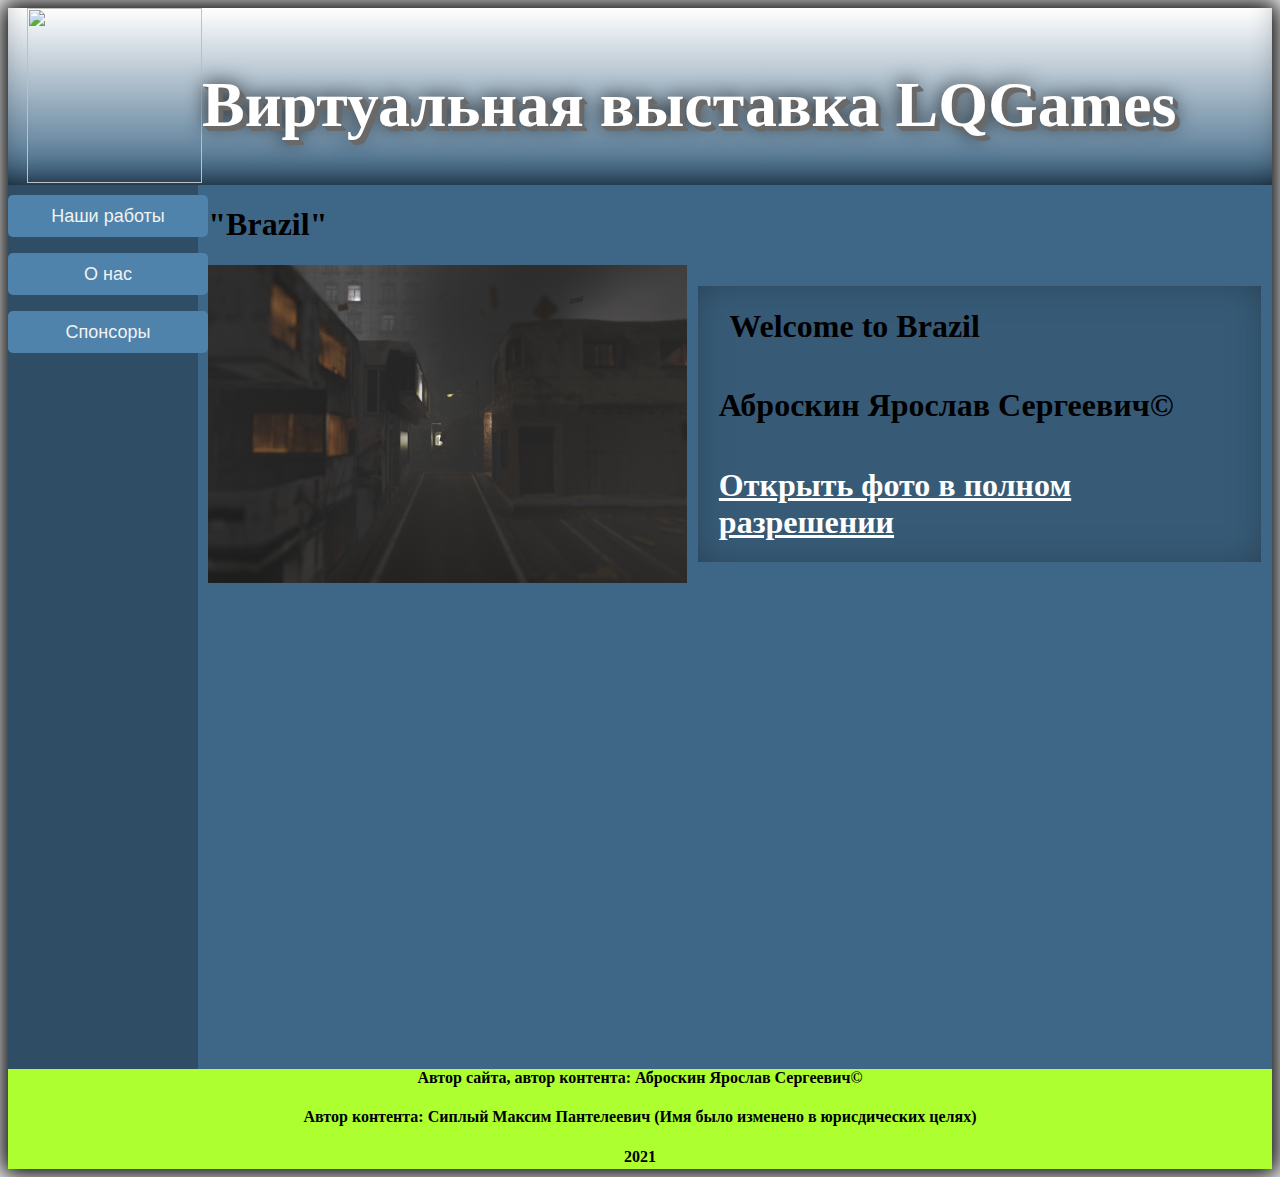
==== BadCity.html @ d920711d "Add files via upload" ====
﻿<HTML>
<HEAD> 
<TITLE>Виртуальная выставка LQGames</TITLE>
<link rel="stylesheet" href="style.css" type="text/css" />
<meta http-equiv="Content-Type" content="text/html; charset=utf-8">
</HEAD>
	<BODY>
<div id = "wrap" style = "box-shadow: 0px 0px 24px 7px #000000;">
<!------ Aa?oooea ------>
<div class="header">
	<div class="col-md-2" style="margin-left: 1.5%;display: inline-flex;">
	<img width="175px" height="175px" src="img/Logo.png">
	<h1 id="Zag">ㅤㅤㅤㅤВиртуальная выставка LQGames</h1>
</div>
		</div>
<!------ Eaaay eieiiea ------>
<div id = "left">
	<form action="index.html">
	<button>Наши работы</button> </form>
	<form action="index1.html">
	<button>О нас</button> </form>
	<form action="index2.html">
	<button>Спонсоры</button> </form>

	
</div>
<div id = "content">
	
	<!------ Ea?oeiee ------>
<div class="container">
        
            <h1 style = "margin-left: 1%; font-family: srt;">"Brazil"</h1>

		<div style="margin-left: 1%; display: inline-flex;">
	<img src="img/ГородГавно.png" class="photof">
	<h1 style="margin-left: 1%; font-family: srt; background-color: #375b77; margin-right: 1%; box-shadow: 0px 0px 61px -36px #000000 inset; padding:2%;"> <a style = "margin-left: 2%;">Welcome to Brazil
<br><h4>Аброскин Ярослав Сергеевич©</h4>
<a id="full" href="img/ГородГавно.png">Открыть фото в полном разрешении</a></h1>
</div>
        </div>
<!------ Iiaaae ------>


</div>
<div id = "footer">
	<p><h4 style="font-family:srt;">Автор сайта, автор контента: Аброскин Ярослав Сергеевич©</h4></p>
	<p><h4 style="font-family:srt;">Автор контента: Сиплый Максим Пантелеевич (Имя было изменено в юрисдических целях)</h4></p>
	<p><h4 style="font-family:srt;">2021</h4></p>
</div>
        </BODY>
</HTML>
---- style.css ----
@font-face {
    font-family: srt; /* Гарнитура шрифта */
    src: url(Srt.ttf); /* Путь к файлу со шрифтом */
   }

.header {
	background-position: top;
	background-size: cover;
	height: 177px;
	font-size: 0.8em;
	margin-left: 0px;
	margin-right: 0px;
	min-width: 900px;
	background: linear-gradient(to top, #3e6787, white);
	box-shadow: 0px -20px 40px -24px #000000 inset;
}

h2{
	font-size: 180%;
	color: #00Fa9A;
	text-shadow: 0 0 20px cyan;
	text-align: center;
}

#Zag{
	padding-top: 10px;
	text-shadow: DimGray 1px 1px 0, DimGray 2px 2px 0, 
                DimGray 3px 3px 0, DimGray 4px 4px 0, 
                DimGray 5px 5px 0, 0 0 20px black;
				
	font-family: srt;
	font-size: 500%;
	color: white;
	text-align: center;
}

#h1 {
	color: #00Fa9A;
	text-align: center;
	text-shadow: 0 0 20px cyan;
}

p {
	text-align: left;
}

#wrap { 
	width:auto; 
	min-height:100%; 
	margin:0 auto; 
} 

.imgg {
	margin-top: 5px;
	margin-left: 5px;
	width: 8%;
}

.films_block{
	   content: '';
   display: block; 
   height: 0; 
   clear: both;
}
 
.films_block img {
	border: 4px solid #00Fa9A;
	border-radius: 10px 50px;
	margin-left: 6px;
	width: 23%;
	
}

.films_block img:hover {
  -webkit-transform: scale(1.3);
  -ms-transform: scale(1.3);
  transform: scale(1.3);
  box-shadow: 0 0 20px rgba(0, 250, 154,1);
  cursor: pointer;
  transition: all 50ms ease; 
}

#left { 
 min-height:100%;
 width:15%; 
 background:#2f4e66; 
 float:left; 
} 

#left2 { 
 min-height:330.3%;
 width:15%; 
 background:#2f4e66; 
 float:left; 
} 

#content { 
  width:85%; 
  min-height: 100%; 
  float: left;
  background-color: #3e6787; 
}

#content1 { 
  width:85%; 
  min-height: 500px; 
  float: left;
  background-color: black; 
}

#footer {
 height: 100px;
 background: GreenYellow;
 clear: both;
 text-align:center;
 width:auto;
}

p {
 text-align: center;
}

button {
	width: 200px;
	margin-top: 10px;
	display: block;
	margin-left: auto;
    margin-right: auto;
    height: 42px;
	border: none;
	background: #4f83ab;
	color: #f2f2f2;
	padding: 10px;
	font-size: 18px;
	border-radius: 5px;
	position: relative;
	box-sizing: border-box;
	transition: all 250ms ease; 
}

button:hover {
	background: rgba(0,0,0,0);
	color: #3a7999;
	box-shadow: inset 0 0 0 3px #3a7999;
	cursor: pointer;
}

.wrapper {
        width: 300px;
        height: 300px;
        border: 5px solid #515151;
      }
      .exmpl {
        overflow: hidden;
        display: flex;
        justify-content: center;
        align-items: center;
      }
      .exmpl img {
        height: 100%;
        width: auto;
      }
	  
.container {
	width: 100%;
	max-width: 100%;
	margin: 0 auto;
}
.photo {
	float: left;
    width: 33.333333%;
	padding: 10px;
	box-sizing: border-box; 
}
.photof {
	float: left;
    width: 45%;
	box-sizing: border-box; 
}
#full{
	color: white;
}
#full:hover{
	cursor:pointer;
}
.photof:hover{
	-webkit-transform: scale(1.3);
    -ms-transform: scale(1.3);
    transform: scale(1.3);
    box-shadow: 0 0 20px black;
    cursor: pointer;
}
.photo img {
    display: block;
    max-width: 100%;
    height: auto;
    border: 10px solid #eee;
    box-sizing: border-box;
}
.photo a:hover {
  -webkit-transform: scale(1.3);
  -ms-transform: scale(1.3);
  transform: scale(1.3);
  box-shadow: 0 0 20px black;
  cursor: pointer;

}
.photo a {
    display: block;
    position: relative;
	transition: all 50ms ease;
}

.photo:hover> a:after {
    visibility: visible;
}
.photo figcaption {
    color: #999999;
    text-align: center;
    margin-top: 20px;
}
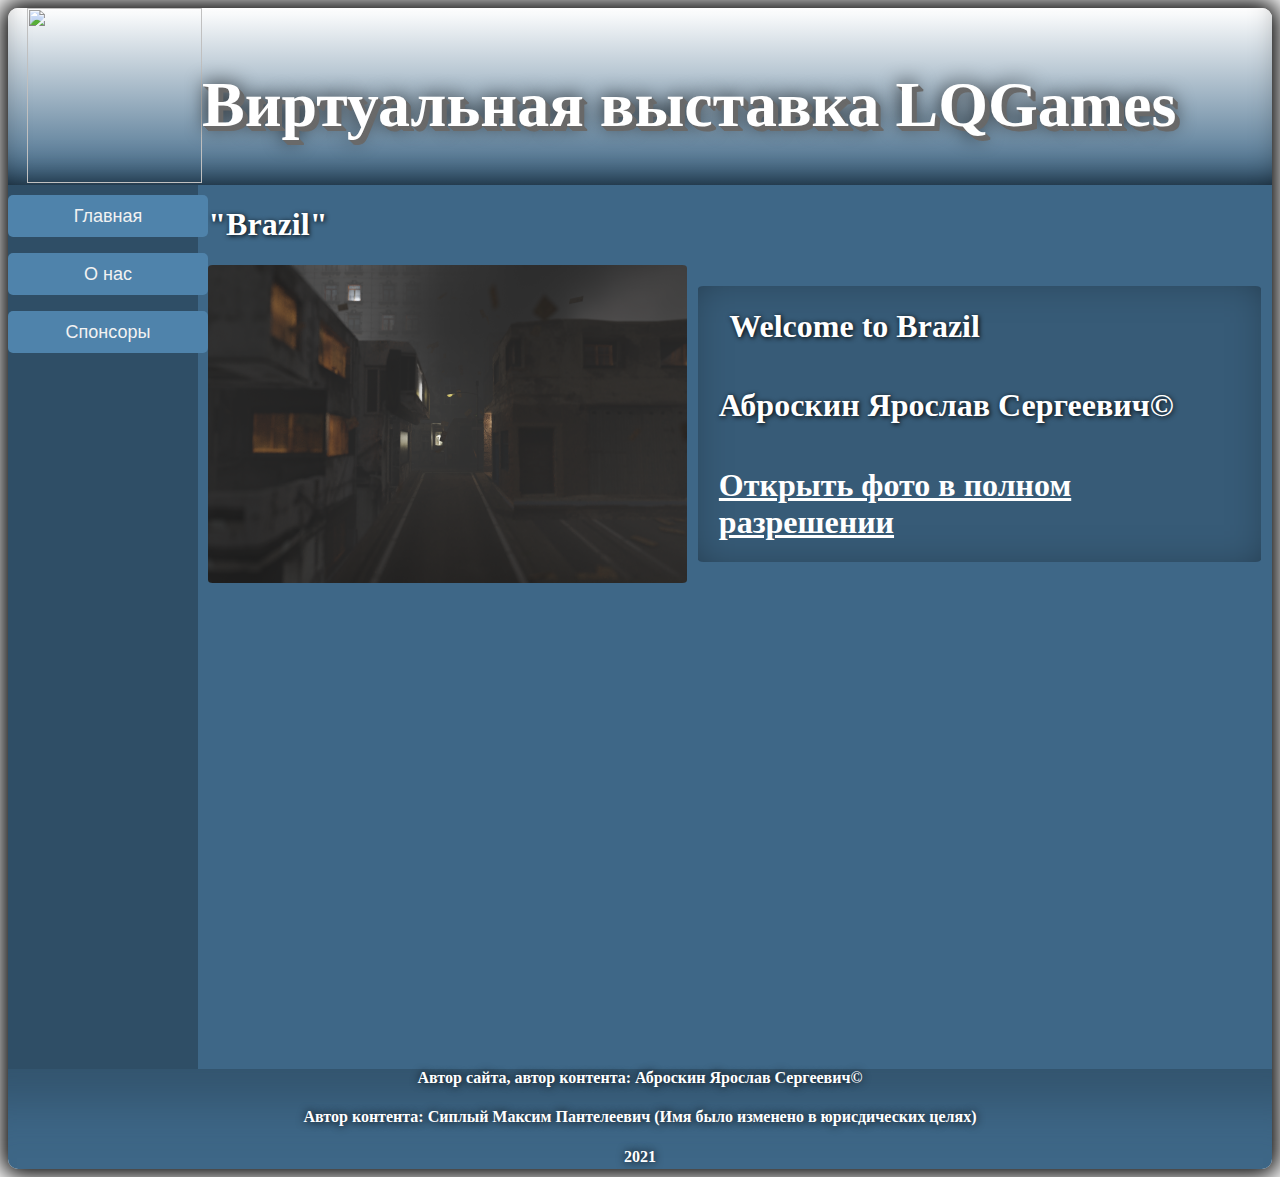
==== commit 404a2010: "Add files via upload" ====
--- a/BadCity.html
+++ b/BadCity.html
@@ -9,14 +9,14 @@
 <!------ Aa?oooea ------>
 <div class="header">
 	<div class="col-md-2" style="margin-left: 1.5%;display: inline-flex;">
-	<img width="175px" height="175px" src="img/Logo.png">
+	<a href="index.html"><img width="175px" height="175px" src="img/Logo.png"></a>
 	<h1 id="Zag">ㅤㅤㅤㅤВиртуальная выставка LQGames</h1>
 </div>
 		</div>
 <!------ Eaaay eieiiea ------>
 <div id = "left">
 	<form action="index.html">
-	<button>Наши работы</button> </form>
+	<button>Главная</button> </form>
 	<form action="index1.html">
 	<button>О нас</button> </form>
 	<form action="index2.html">
@@ -29,11 +29,11 @@
 	<!------ Ea?oeiee ------>
 <div class="container">
         
-            <h1 style = "margin-left: 1%; font-family: srt;">"Brazil"</h1>
+            <h1 style = "margin-left: 1%; font-family: srt; color: white; text-shadow: 1px 1px 5px black;">"Brazil"</h1>
 
 		<div style="margin-left: 1%; display: inline-flex;">
 	<img src="img/ГородГавно.png" class="photof">
-	<h1 style="margin-left: 1%; font-family: srt; background-color: #375b77; margin-right: 1%; box-shadow: 0px 0px 61px -36px #000000 inset; padding:2%;"> <a style = "margin-left: 2%;">Welcome to Brazil
+	<h1 style="margin-left: 1%; border-radius: 1%; font-family: srt; background-color: #375b77; margin-right: 1%; box-shadow: 0px 0px 61px -36px #000000 inset; padding:2%;"> <a style = "margin-left: 2%; color: white; text-shadow: 1px 1px 5px black;">Welcome to Brazil
 <br><h4>Аброскин Ярослав Сергеевич©</h4>
 <a id="full" href="img/ГородГавно.png">Открыть фото в полном разрешении</a></h1>
 </div>
--- a/style.css
+++ b/style.css
@@ -22,6 +22,17 @@
 	text-align: center;
 }
 
+#Names{
+	color: #bbbbbb;
+	text-shadow: 0 0 20px black;
+	transition: all 200ms ease;
+}
+
+#Names:hover{
+	cursor: pointer;
+	color: cyan;
+}
+
 #Zag{
 	padding-top: 10px;
 	text-shadow: DimGray 1px 1px 0, DimGray 2px 2px 0, 
@@ -48,36 +59,14 @@
 	width:auto; 
 	min-height:100%; 
 	margin:0 auto; 
+	border-radius: 10px;
+	overflow: hidden;
 } 
 
 .imgg {
 	margin-top: 5px;
 	margin-left: 5px;
 	width: 8%;
-}
-
-.films_block{
-	   content: '';
-   display: block; 
-   height: 0; 
-   clear: both;
-}
- 
-.films_block img {
-	border: 4px solid #00Fa9A;
-	border-radius: 10px 50px;
-	margin-left: 6px;
-	width: 23%;
-	
-}
-
-.films_block img:hover {
-  -webkit-transform: scale(1.3);
-  -ms-transform: scale(1.3);
-  transform: scale(1.3);
-  box-shadow: 0 0 20px rgba(0, 250, 154,1);
-  cursor: pointer;
-  transition: all 50ms ease; 
 }
 
 #left { 
@@ -88,7 +77,14 @@
 } 
 
 #left2 { 
- min-height:330.3%;
+ min-height:326.3%;
+ width:15%; 
+ background:#2f4e66; 
+ float:left; 
+} 
+
+#left3 { 
+ min-height: 131%;
  width:15%; 
  background:#2f4e66; 
  float:left; 
@@ -110,10 +106,13 @@
 
 #footer {
  height: 100px;
- background: GreenYellow;
+ background: #3e6787;
  clear: both;
  text-align:center;
  width:auto;
+ box-shadow: 0px 80px 47px -47px rgba(43, 72, 94, 0.6) inset;
+ color: white;
+ text-shadow: 0 0 8px black;
 }
 
 p {
@@ -144,22 +143,6 @@
 	box-shadow: inset 0 0 0 3px #3a7999;
 	cursor: pointer;
 }
-
-.wrapper {
-        width: 300px;
-        height: 300px;
-        border: 5px solid #515151;
-      }
-      .exmpl {
-        overflow: hidden;
-        display: flex;
-        justify-content: center;
-        align-items: center;
-      }
-      .exmpl img {
-        height: 100%;
-        width: auto;
-      }
 	  
 .container {
 	width: 100%;
@@ -176,6 +159,7 @@
 	float: left;
     width: 45%;
 	box-sizing: border-box; 
+	border-radius: 1%;
 }
 #full{
 	color: white;
@@ -215,7 +199,8 @@
     visibility: visible;
 }
 .photo figcaption {
-    color: #999999;
+    color: white;
+	text-shadow: 0 0 8px black;
     text-align: center;
     margin-top: 20px;
 }